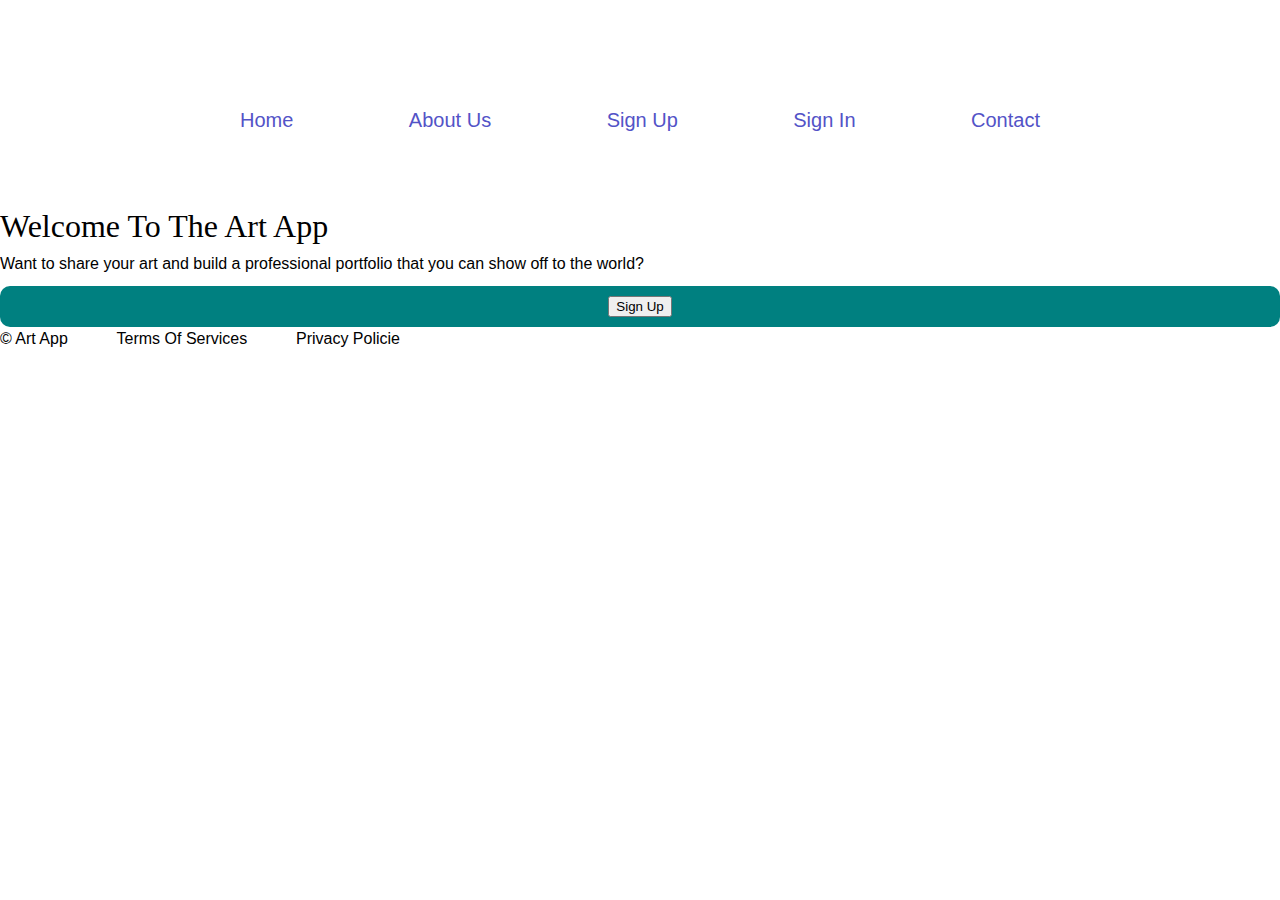
==== index.html @ 956715d7 "worked on mobile and desktop" ====
<html lang="en">
<head>
  <meta charset="utf-8">

  <title>User_Interface</title>

  <link href="https://fonts.googleapis.com/css?family=Russo+One|Ubuntu" rel="stylesheet">
  <link href="css/index.css" rel="stylesheet">
  <meta name="viewport" content="width=device-width, initial-scale=1.0">

</head>
<body>
    <div class="desktop-container">
      <button class="dropbtn">Dropdown</button>
          <nav class="nav-flex-container">
            <a href="#">Home</a>
            <a href="#">About Us</a>
            <a href="#">Sign Up</a>
            <a href="#">Sign In</a>
            <a href="#">Contact</a>
          </nav>
        </div>
    </div>
        <section class="middle">
          <div class="header-title">
          <h2>Welcome To The Art App</h2>

          <p>Want to share your art and build a professional portfolio that you can show off to the world? </p>
        </div> 
        <div class="btn">
            <button>Sign Up</button> 
        </div>
        </section>

      <footer>
        <p>© Art App</p>
        <p>Terms Of Services</p>
        <p>Privacy Policie</p>
     </footer>
</body>
</html>
---- css/index.css ----
/* http://meyerweb.com/eric/tools/css/reset/ 
   v2.0 | 20110126
   License: none (public domain)
*/
html,
body,
div,
span,
applet,
object,
iframe,
h1,
h2,
h3,
h4,
h5,
h6,
p,
blockquote,
pre,
a,
abbr,
acronym,
address,
big,
cite,
code,
del,
dfn,
em,
img,
ins,
kbd,
q,
s,
samp,
small,
strike,
strong,
sub,
sup,
tt,
var,
b,
u,
i,
center,
dl,
dt,
dd,
ol,
ul,
li,
fieldset,
form,
label,
legend,
table,
caption,
tbody,
tfoot,
thead,
tr,
th,
td,
article,
aside,
canvas,
details,
embed,
figure,
figcaption,
footer,
header,
hgroup,
menu,
nav,
output,
ruby,
section,
summary,
time,
mark,
audio,
video {
  margin: 0;
  padding: 0;
  border: 0;
  font-size: 100%;
  font: inherit;
  vertical-align: baseline;
}
/* HTML5 display-role reset for older browsers */
article,
aside,
details,
figcaption,
figure,
footer,
header,
hgroup,
menu,
nav,
section {
  display: block;
}
body {
  line-height: 1;
}
ol,
ul {
  list-style: none;
}
blockquote,
q {
  quotes: none;
}
blockquote:before,
blockquote:after,
q:before,
q:after {
  content: '';
  content: none;
}
table {
  border-collapse: collapse;
  border-spacing: 0;
}
* {
  box-sizing: border-box;
}
html {
  font-size: 62.5%;
}
html,
body {
  font-family: 'Roboto', sans-serif;
}
h1,
h2,
h3,
h4,
h5 {
  font-family: 'Indie Flower', cursive;
}
h1 {
  font-size: 4rem;
}
h2 {
  font-size: 3.2rem;
  padding-bottom: 10px;
}
h4 {
  font-size: 2.5rem;
  padding-bottom: 10px;
}
p {
  line-height: 1.5;
  font-size: 1.6rem;
  padding-bottom: 10px;
}
img {
  max-width: 100%;
  height: auto;
}
.container {
  max-width: 800px;
  width: 100%;
  margin: 0 auto;
}
.nav-container {
  border-bottom: 2px dashed #C0C0C0;
  padding: 24px 0;
}
@media (max-width: 500px) {
  .nav-container {
    padding-bottom: 10px;
  }
}
.nav {
  max-width: 800px;
  margin: 0 auto;
}
@media (max-width: 500px) {
  .nav {
    flex-direction: column;
  }
}
@media (max-width: 500px) {
  .nav .nav-logo {
    font-size: 2.8rem;
    margin-bottom: 15px;
  }
}
.nav-link {
  font-size: 1.6rem;
  padding-right: 29px;
}
@media (max-width: 500px) {
  .nav-link {
    padding: 0;
  }
}
.header-img {
  padding-bottom: 19px;
}
@media (max-width: 500px) {
  .header-img {
    margin: 0;
  }
}
header p {
  border-bottom: 2px dashed #C0C0C0;
  padding-bottom: 20px;
}
.footer {
  width: 100%;
  border-top: 2px dashed silver;
  background: #FFEBCD;
}
.footer p {
  text-align: center;
  font-size: 1.6rem;
  padding: 20px;
}
.home .content-section {
  margin: 30px 0;
  display: flex;
  flex-wrap: wrap;
  justify-content: space-between;
}
.home .content-section .text-content {
  width: 48%;
  padding-right: 1%;
}
.home .content-section .img-content {
  width: 48%;
  padding-left: 1%;
}
.home .content-section .img-content img {
  border-radius: 10px;
}
.home .inverse-content {
  padding-bottom: 30px;
  border-bottom: 2px dashed #C0C0C0;
}
.home .inverse-content .text-content {
  padding-left: 1%;
  padding-right: 0;
}
.home .inverse-content .img-content {
  padding-right: 1%;
  padding-left: 0;
}
.home .content-destination {
  width: 75%;
  margin: 0 auto 30px;
}
.home .content-destination img {
  border-radius: 10px;
}
.home .content-pick {
  padding-top: 30px;
  border-top: 2px dashed #C0C0C0;
  display: flex;
  justify-content: space-between;
}
.home .content-pick .destination {
  width: 30%;
  margin-bottom: 30px;
}
.btn {
  display: block;
  width: 100%;
  padding: 10px;
  border-radius: 10px;
  font-size: 2em;
  text-align: center;
  background-color: teal;
}
.top,
.welcome {
  border-bottom: 1px dashed black;
  width: 100%;
}
.welcome {
  margin: 2% 0;
}
.nav-flex-container {
  padding-bottom: 80px;
  padding-top: 110px;
  display: flex;
  align-items: baseline;
  justify-content: space-between;
  max-width: 800px;
  margin: 0 auto;
  text-decoration: none;
  font-size: 20px;
  color: #5353c7;
}
.dropbtn {
  display: none;
}
@media (max-width: 500px) {
  * {
    text-align: center;
  }
  .dropdown-content a:hover {
    background-color: #ddd;
  }
  .desktop-container:hover .nav-flex-container {
    display: block;
  }
  .desktop-container:hover .dropbtn {
    background-color: #3e8e41;
  }
  .dropbtn {
    display: grid;
    background-color: #4CAF50;
    color: white;
    padding: 16px;
    font-size: 16px;
    border: none;
    position: relative;
    display: inline-block;
  }
  .nav-flex-container {
    display: flex;
    flex-direction: column;
    padding-bottom: 80px;
    padding-top: 110px;
    text-align: right;
    align-items: unset;
    padding: 2em;
    display: none;
    position: absolute;
    background-color: #f1f1f1;
    min-width: 160px;
    box-shadow: 0px 8px 16px 0px rgba(0, 0, 0, 0.2);
    z-index: 1;
  }
}
a {
  text-decoration: none;
  color: #5353c7;
}
footer {
  display: flex;
  flex-direction: row;
  justify-content: space-between;
  max-width: 400px;
}
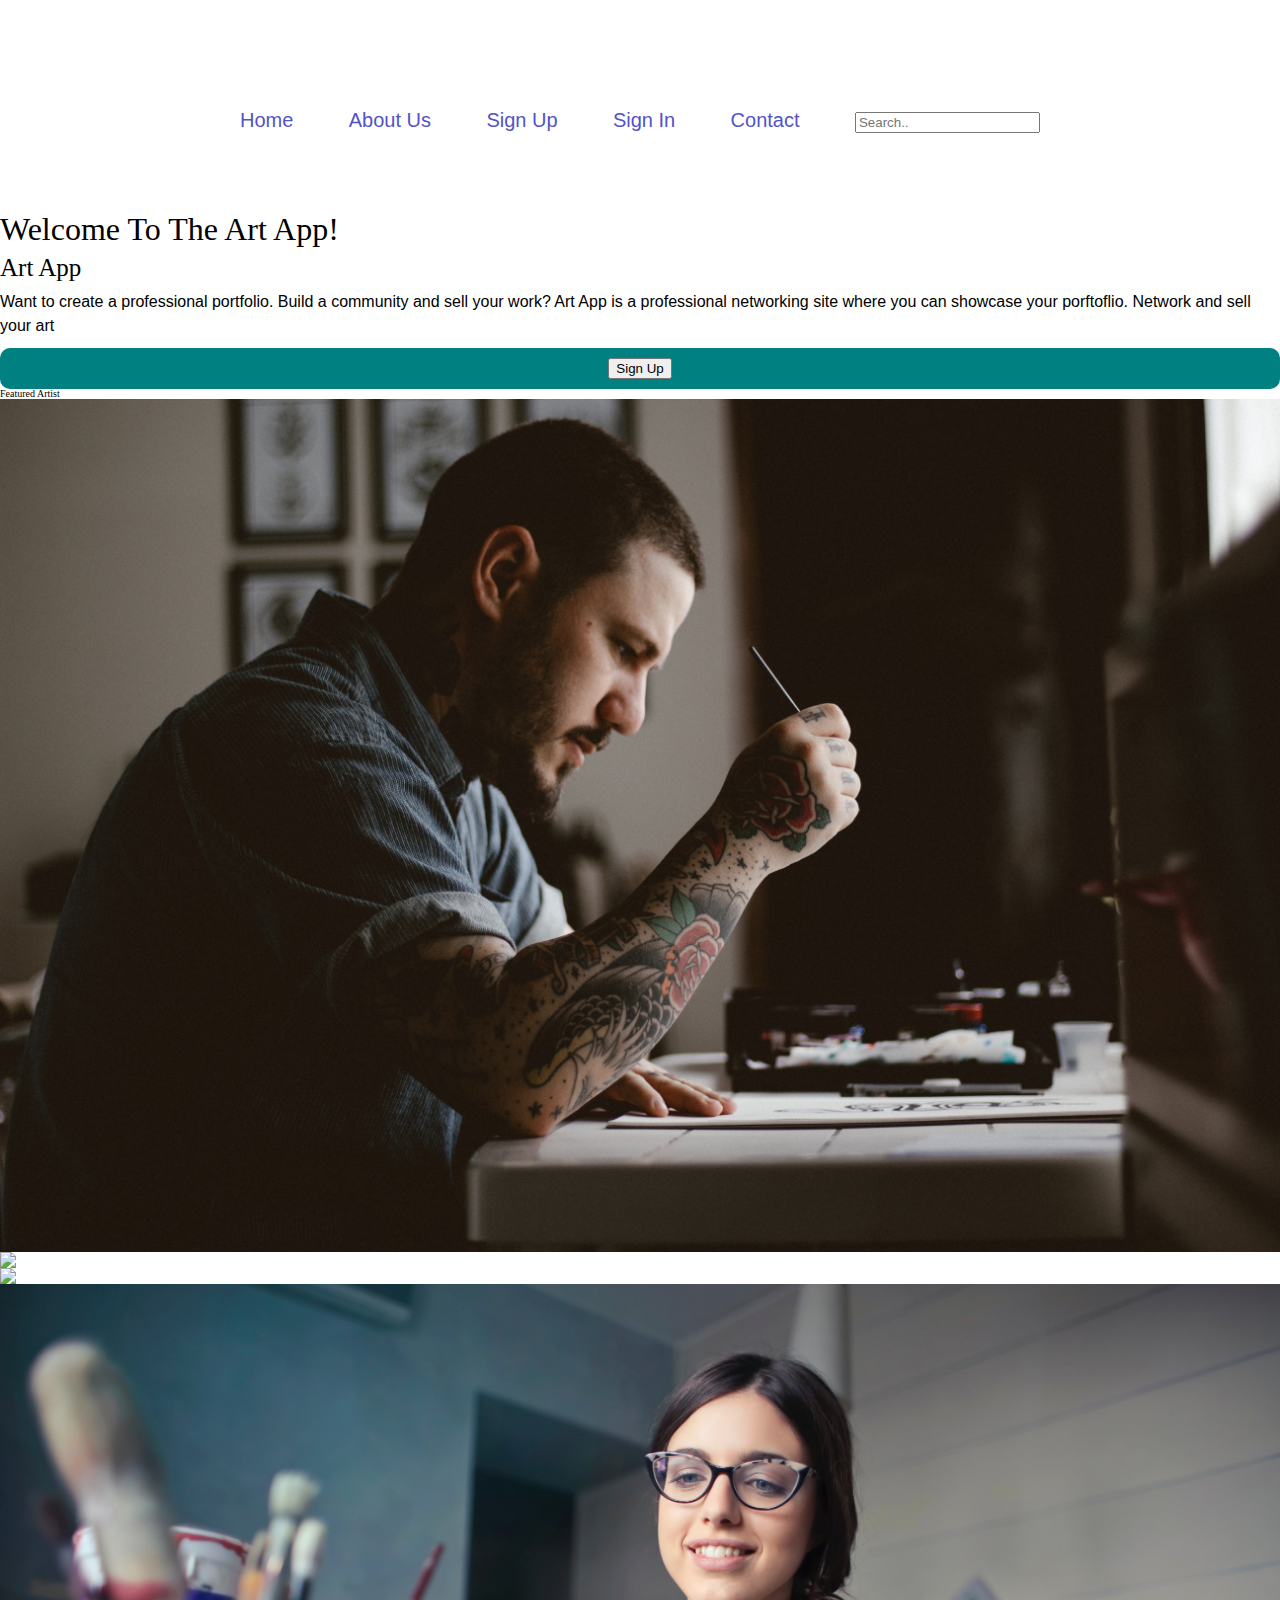
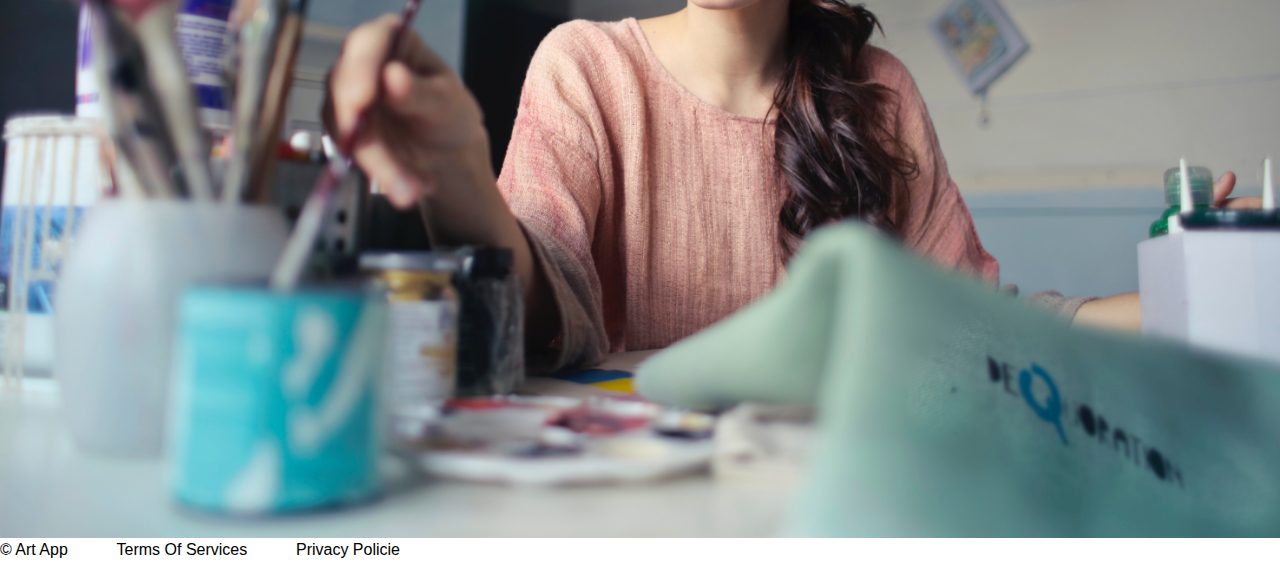
==== commit 2c4e37aa: "almost done with about" ====
--- a/index.html
+++ b/index.html
@@ -8,28 +8,42 @@
   <link href="css/index.css" rel="stylesheet">
   <meta name="viewport" content="width=device-width, initial-scale=1.0">
 
+  
 </head>
 <body>
     <div class="desktop-container">
       <button class="dropbtn">Dropdown</button>
           <nav class="nav-flex-container">
             <a href="#">Home</a>
-            <a href="#">About Us</a>
+            <a href="about.html">About Us</a>
             <a href="#">Sign Up</a>
             <a href="#">Sign In</a>
             <a href="#">Contact</a>
+            <input type="text" placeholder="Search..">
           </nav>
         </div>
     </div>
+    <h2>Welcome To The Art App!</h2>
+     <h4>Art App</h4> 
         <section class="middle">
-          <div class="header-title">
-          <h2>Welcome To The Art App</h2>
+          <div class="middle-right">
+           <p>Want to create a professional portfolio. Build a community and sell your work? Art App is a professional networking site where you can showcase your porftoflio. Network and sell your art </p>
 
-          <p>Want to share your art and build a professional portfolio that you can show off to the world? </p>
+          <div class="btn">
+            <button>Sign Up</button> 
+          </div>
         </div> 
-        <div class="btn">
-            <button>Sign Up</button> 
+      
+        <div class="middle-right">
+          <H3>Featured Artist</H3>
+            <div class="grid">
+              <div class="box one"><img src="img/allef-vinicius-P2BoE6tb8ig-unsplash.jpg"></div>
+              <div class="box two"><img src="img/ari-he-MamWbmmaylY-unsplash.jpg"></div>
+                <div class="box three"><img src="img/eddy-klaus-BHNxfaeNCTI-unsplash.jpg"></div>
+                  <div class="box four"><img src="img/bruce-mars-hE8Mog4qK4Y-unsplash.jpg"></div>
+          </div>
         </div>
+        
         </section>
 
       <footer>
